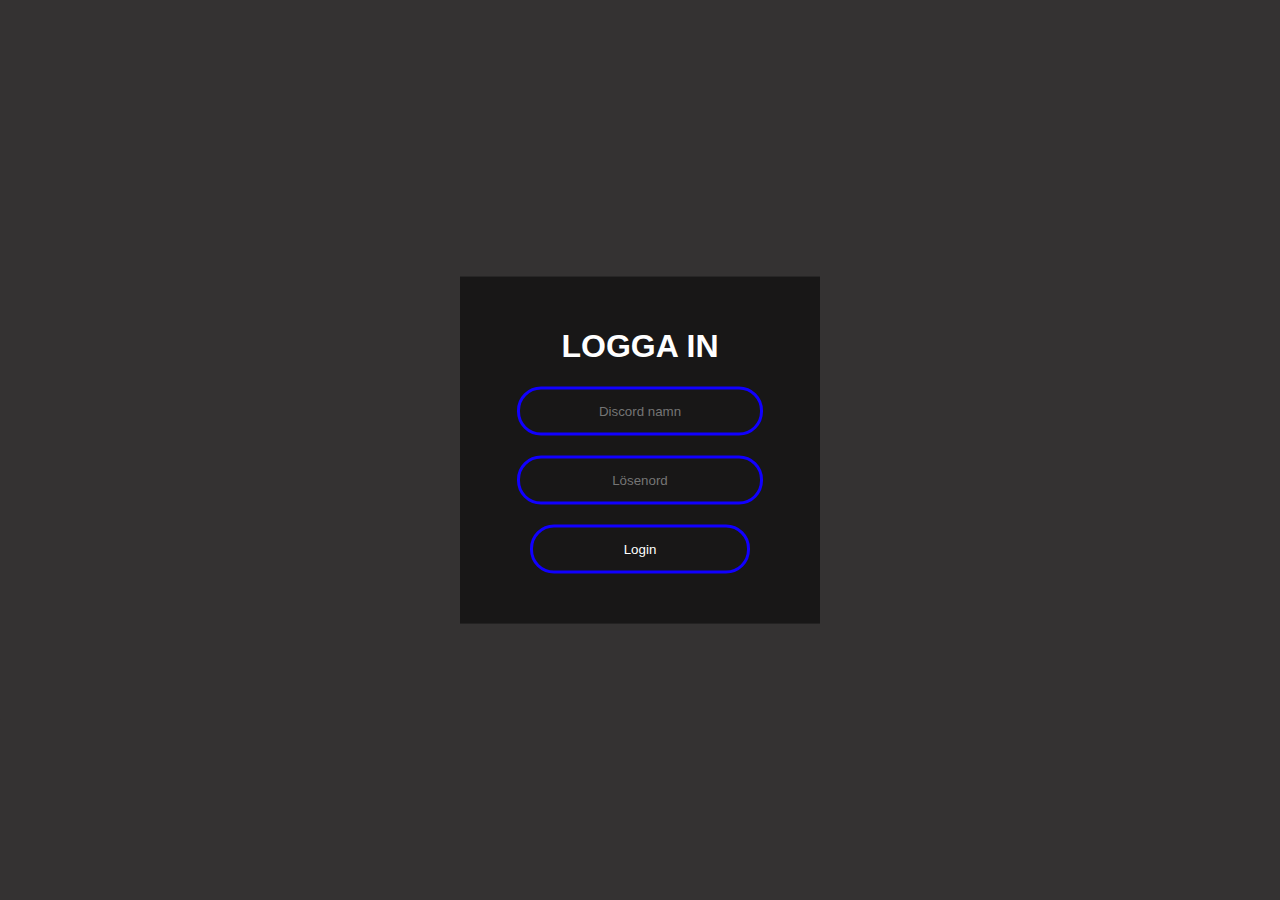
==== Admin.html @ 3ee549bc "Add files via upload" ====
<!DOCTYPE html>
<html lan="en" and dir="itr">
    <head>
        <meta charset="utf-8">
        <title>Login staff</title>
        <link rel="stylesheet" href="admin.css">
        <script src="admin.js"> </script>



    </head>
    <body>
        <form class="box" action="Admin.html" method="POST">
           
            <h1>
                Logga in
            </h1>
            <input type="text" name="" placeholder="Discord namn" id="username">
            <input type="password" name="" placeholder="Lösenord" id="passworld">
            <input type="submit" name="" value="Login" onclick="validate">

        </form>
    </body>
</html>
---- admin.css ----
body{
    margin: 0;
    padding: 0;
    font-family: sans-serif;
    background: url(arab/KK.png);
    background-size: cover;
}
.box{
    width: 300px;
    padding: 30px;
    position: absolute;
    top: 50%;
    left: 50%;
    transform: translate(-50%, -50%);
    background: rgb(24, 23, 23);
    text-align: center;
}
.box h1{
    color: white;
    text-transform: uppercase;
    font-weight: 700;
}
.box input[type="text"],.box input[type="password"]{
    border: 0;
    background: none;
    display: block;
    margin: 20px auto;
    text-align: center;
    border: 3px solid rgb(17, 0, 255);
    padding: 14px 10px;
    width: 220px;
    outline: none;
    color: white;
    border-radius: 24px;
    transform: 0.25px;
}
.box input[type="text"]:focus,.box input[type="password"]:focus{
    width: 270px;
    border-color: rgb(255, 174, 0);
}
.box input[type="submit"]{
    border: 0;
    background: none;
    display: block;
    margin: 20px auto;
    text-align: center;
    border: 3px solid rgb(17, 0, 255);
    padding: 14px 10px;
    width: 220px;
    outline: none;
    color: white;
    border-radius: 24px;
    transform: 0.25px;
    cursor: pointer;
}
.box input[type="submit"]:hover{
    background: rgb(255, 174, 0);
}
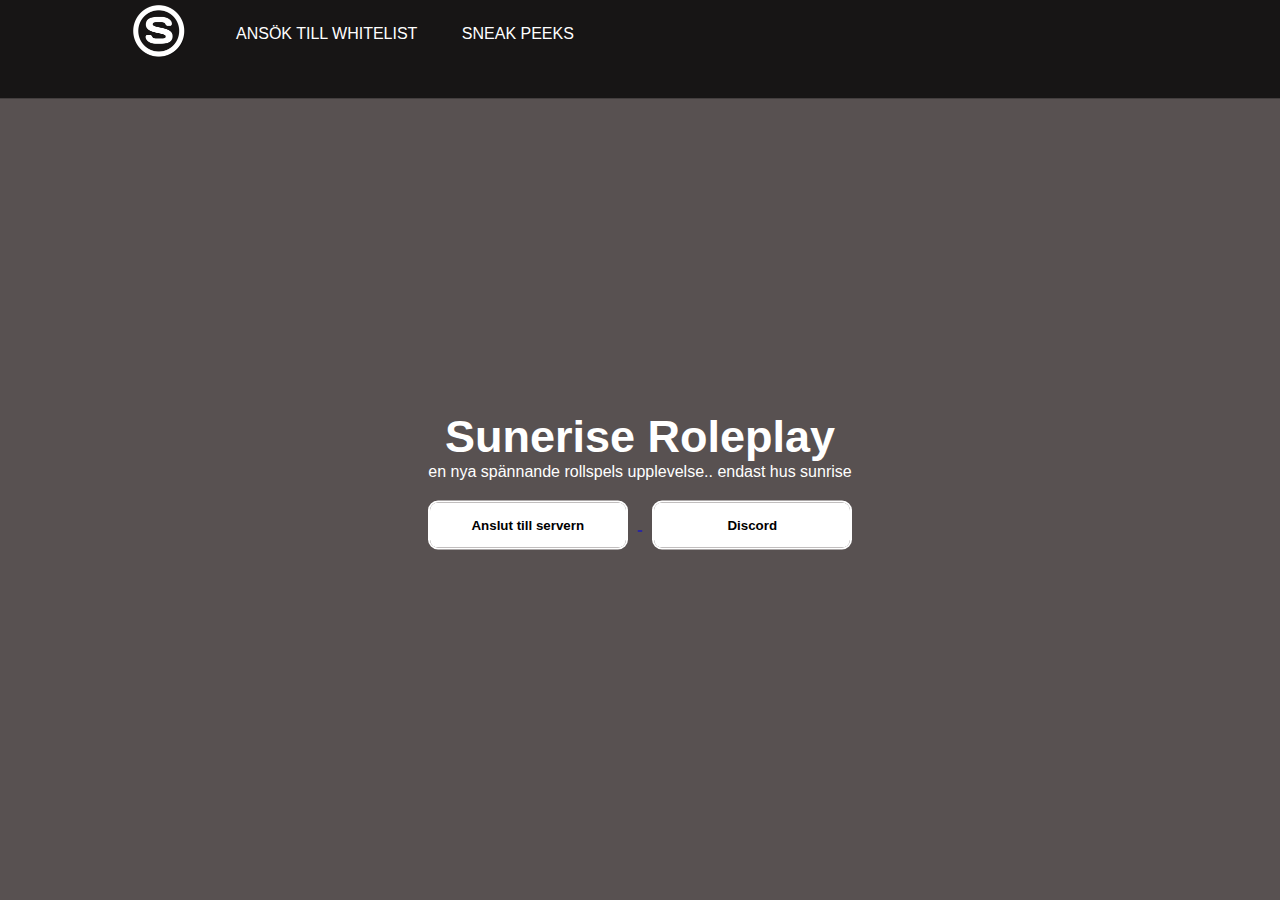
==== commit d4643585: "Add files via upload" ====
--- a/Admin.html
+++ b/Admin.html
@@ -1,24 +1,37 @@
-<!DOCTYPE html>
-<html lan="en" and dir="itr">
+<html>
     <head>
-        <meta charset="utf-8">
-        <title>Login staff</title>
-        <link rel="stylesheet" href="admin.css">
-        <script src="admin.js"> </script>
-
-
-
+        <title>Sunerise Roleplay</title>
+        <link rel="stylesheet" href="style.css">
+        <link rel="shortcut icon" type="x-icon" href="arab/Logo.png">
     </head>
     <body>
-        <form class="box" action="Admin.html" method="POST">
-           
-            <h1>
-                Logga in
-            </h1>
-            <input type="text" name="" placeholder="Discord namn" id="username">
-            <input type="password" name="" placeholder="Lösenord" id="passworld">
-            <input type="submit" name="" value="Login" onclick="validate">
+      <div class="banner">
+        <div class="navbar">
+            <img src="arab/Logo.png" class="Logo">
+            <ul>
+                <li><a href="https://docs.google.com/forms/d/e/1FAIpQLSeWj67AAf58x-nWFPjLGHfCZwHc1t_DMLx_XMoj6EkL5WXpRA/viewform?usp=sf_link">ANSÖK TILL WHITELIST</a></li>
+                <li><a href="https://cdn.discordapp.com/attachments/1024972028274548769/1039263495499296868/ujjjjjjj.png">sneak peeks</a></li>
+            </ul>
+        </div>
 
-        </form>
+        <div class="content">
+            <h1>Sunerise Roleplay</h1>
+            <p>en nya spännande rollspels upplevelse..
+              endast hus sunrise</p>
+            <a href="fivem://connect/213.170.135.10:30350">
+            <button type="button"><span></span>Anslut till servern</button>
+            <a href="arab/Background.png">
+              <button type="button"><span></span>Discord</button>
+        </a>
+        </div>
+
+      </div>
+      
+      <div class="social-menu">
+        <ul>
+
+        </ul>
+      </div>
+
     </body>
 </html>--- a/style.css
+++ b/style.css
@@ -0,0 +1,90 @@
+*{
+    margin: 0;
+    padding: 0;
+    font-family: sans-serif;
+}
+.banner{
+    width: 100%;
+    height: 100vh;
+    background-image: url(arab/Background.png);
+    background-size: cover;
+    background-position: center;
+}
+.navbar{
+    width: 85%;
+    margin: auto;
+    padding: 0px 0;
+    display: flex;
+    align-items: center;
+}
+.Logo{
+    width: 120px;
+    cursor: pointer;
+}
+.navbar ul li{
+    list-style: none;
+    display: inline-block;
+    margin: 0 20px;
+    position: relative;
+}
+.navbar ul li a{
+    text-decoration: none;
+    color: rgb(255, 255, 255);
+    text-transform: uppercase;
+}
+.navbar ul li::after{
+    content:  '';
+    height: 3px;
+    width: 0;
+    background: rgb(254, 255, 255);
+    position: absolute;
+    left: 0;
+    bottom: -10px;
+    transition: 0.5s;
+}
+.navbar ul li:hover::after{
+    width: 100%;
+}
+.content{
+    width: 100%;
+    position: absolute;
+    top: 50%;
+    transform: translateY(-50%);
+    text-align: center;
+    color: rgb(255, 255, 255);
+}
+.content h1{
+    font-size: 45px;
+    margin-top: 80px;
+}
+button{
+    width: 200px;
+    padding: 15px;
+    text-align: center;
+    margin: 20px 10px;
+    border-radius: 10px;
+    font-weight: bold;
+    border: 2px solid rgb(255, 255, 255);
+    background: transparent;
+    color: rgb(0, 0, 0);
+    cursor: pointer;
+    position: relative;
+    overflow: hidden;
+}
+span{
+ background: rgb(255, 255, 255);
+ height: 100%;
+width: 100%;
+border: 20px;
+position: absolute;
+left: 0;
+bottom: 0;
+z-index: -1;
+transition: 0.5s;
+}
+button:hover span{
+    width: 100%;
+}
+button:hover{
+    border: none;
+}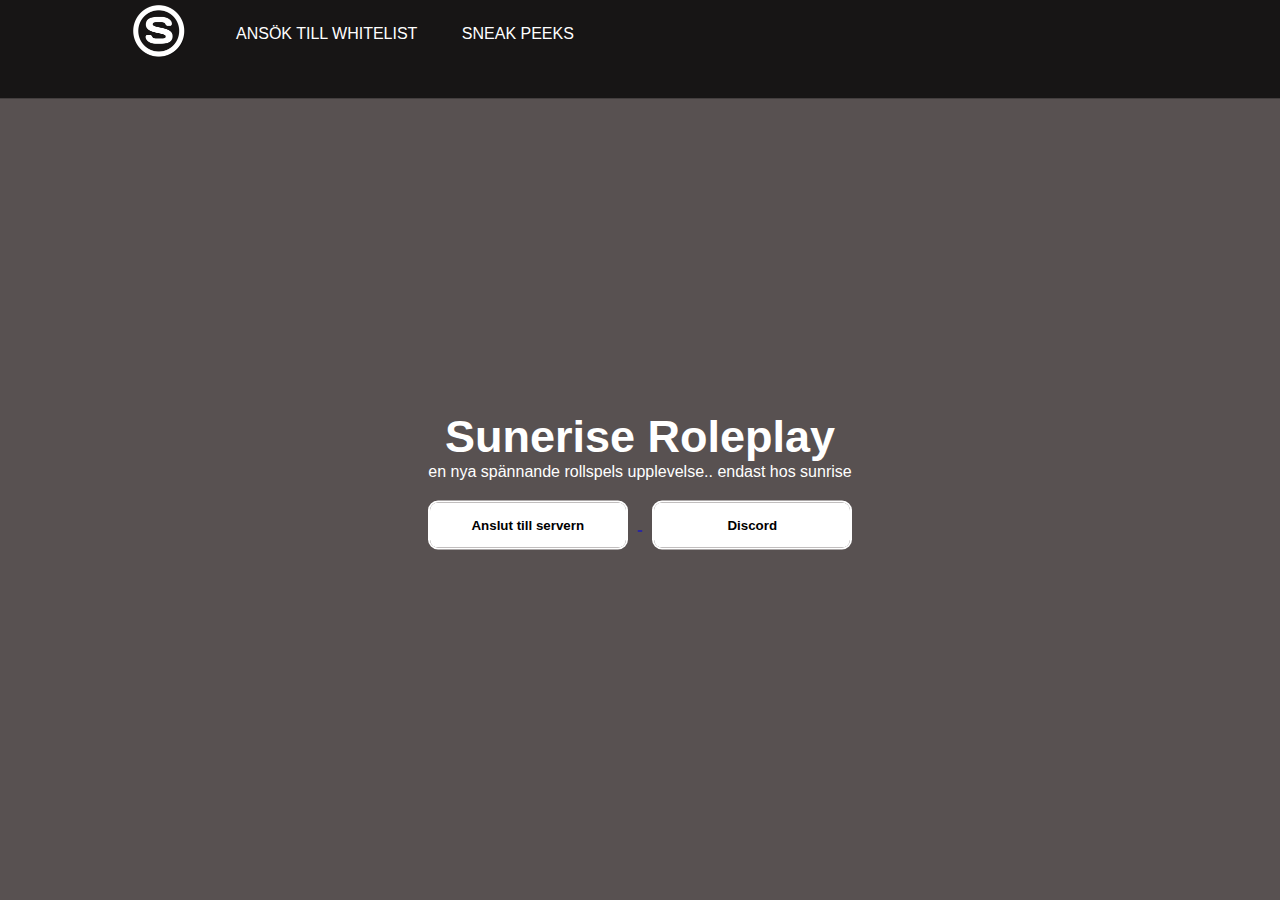
==== commit 5d1b420c: "Add files via upload" ====
--- a/Admin.html
+++ b/Admin.html
@@ -17,8 +17,8 @@
         <div class="content">
             <h1>Sunerise Roleplay</h1>
             <p>en nya spännande rollspels upplevelse..
-              endast hus sunrise</p>
-            <a href="fivem://connect/213.170.135.10:30350">
+              endast hos sunrise</p>
+            <a href="fivem://connect/yqjbkj">
             <button type="button"><span></span>Anslut till servern</button>
             <a href="arab/Background.png">
               <button type="button"><span></span>Discord</button>
